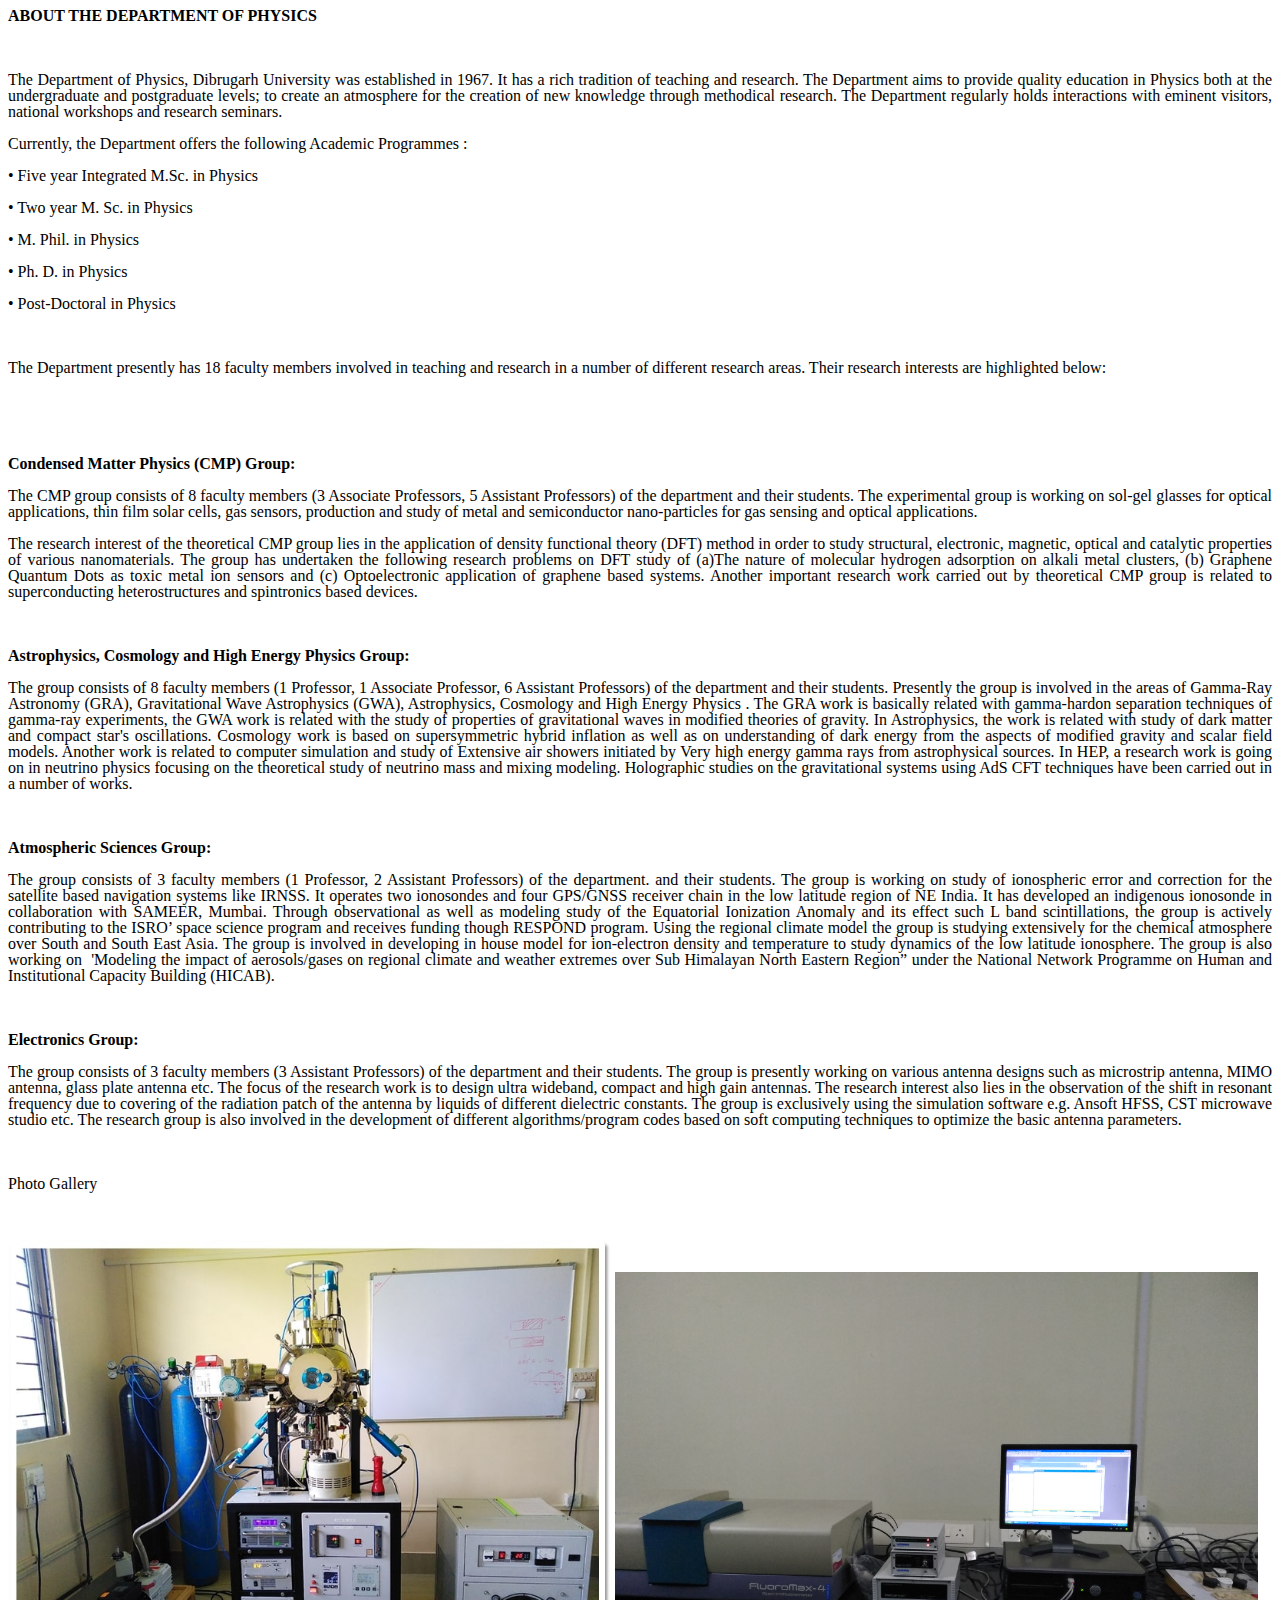
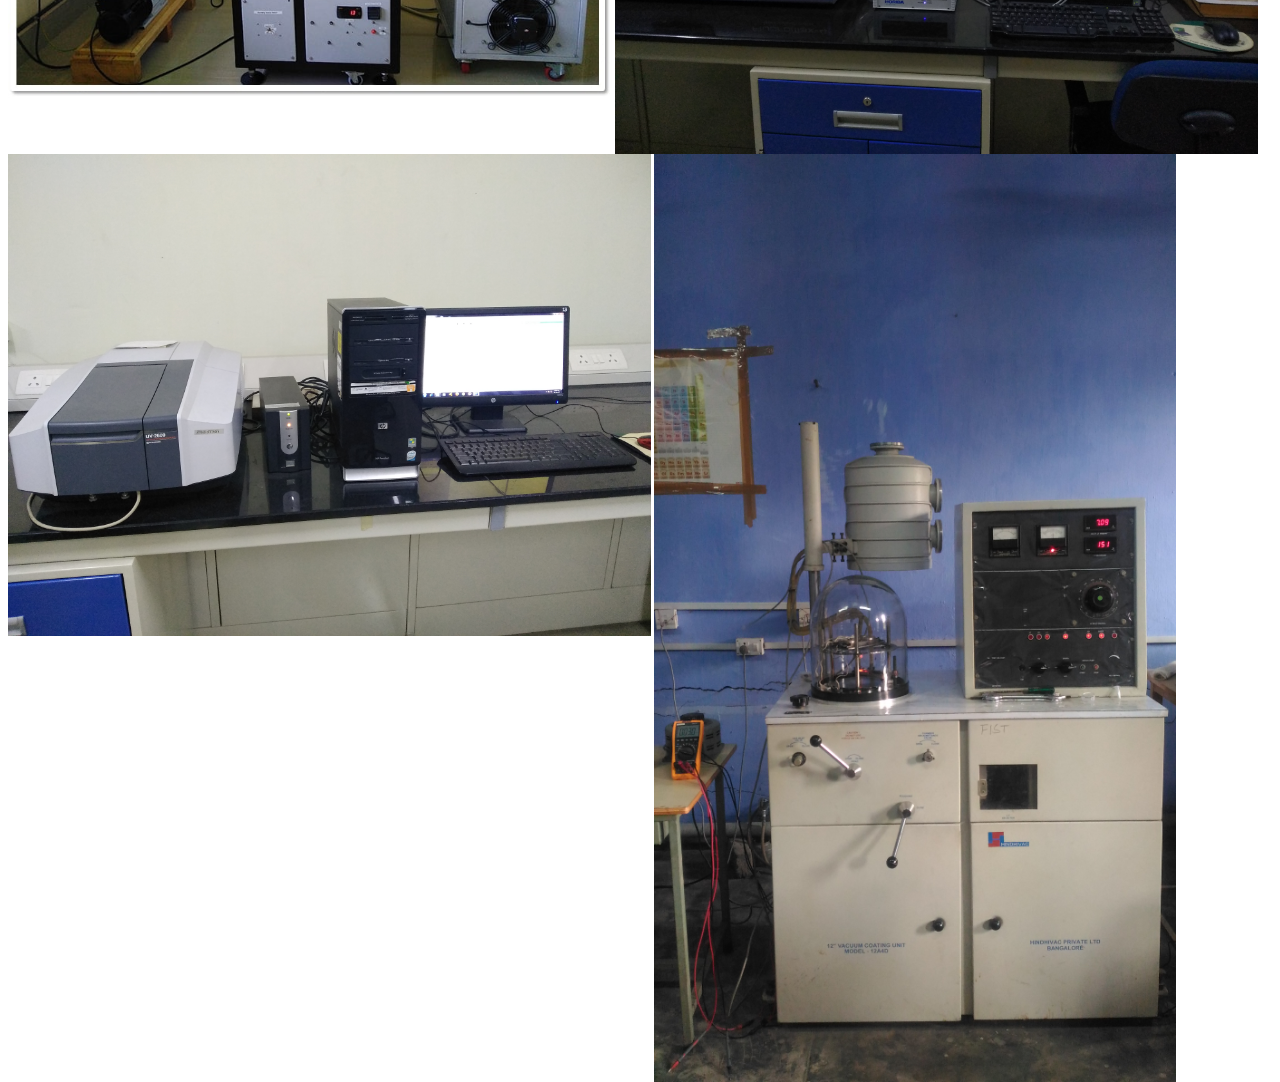
==== dept.html @ 108b3e60 "Add files via upload" ====
<!DOCTYPE HTML PUBLIC "-//W3C//DTD HTML 4.0 Transitional//EN">
<html>
<head>
	<meta http-equiv="content-type" content="text/html; charset=utf-8"/>
	<title></title>
	<meta name="generator" content="LibreOffice 6.0.7.3 (Linux)"/>
	<meta name="created" content="2021-02-20T12:25:06.110233324"/>
	<meta name="changed" content="2021-02-20T12:39:54.633472663"/>
	<style type="text/css">
		@page { margin: 2cm }
		p { margin-bottom: 0.25cm; line-height: 115% }
	</style>
</head>
<body lang="en-IN" dir="ltr">
<p align="justify" style="margin-bottom: 0cm; line-height: 100%"><b>ABOUT
THE DEPARTMENT OF PHYSICS</b></p>
<p align="justify" style="margin-bottom: 0cm; line-height: 100%"><br/>

</p>
<p align="justify" style="margin-bottom: 0cm; line-height: 100%">The
Department of Physics, Dibrugarh University was established in 1967.
It has a rich tradition of teaching and research. The Department aims
to provide quality education in Physics both at the undergraduate and
postgraduate levels; to create an atmosphere for the creation of new
knowledge through methodical research. The Department regularly holds
interactions with eminent visitors, national workshops and research
seminars. 
</p>
<p align="justify" style="margin-bottom: 0cm; line-height: 100%">Currently,
the Department offers the following Academic Programmes :</p>
<p align="justify" style="margin-bottom: 0cm; line-height: 100%">   
• Five year Integrated M.Sc. in Physics</p>
<p align="justify" style="margin-bottom: 0cm; line-height: 100%">   
• Two year M. Sc. in Physics</p>
<p align="justify" style="margin-bottom: 0cm; line-height: 100%">   
• M. Phil. in Physics</p>
<p align="justify" style="margin-bottom: 0cm; line-height: 100%">   
• Ph. D. in Physics</p>
<p align="justify" style="margin-bottom: 0cm; line-height: 100%">   
• Post-Doctoral in Physics</p>
<p align="justify" style="margin-bottom: 0cm; line-height: 100%"><br/>

</p>
<p align="justify" style="margin-bottom: 0cm; line-height: 100%">The
Department presently has 18 faculty members involved in teaching and
research in a number of different research areas. Their research
interests are highlighted below:  
</p>
<p align="justify" style="margin-bottom: 0cm; line-height: 100%"><br/>

</p>
<p align="justify" style="margin-bottom: 0cm; line-height: 100%"><br/>

</p>
<p align="justify" style="margin-bottom: 0cm; line-height: 100%"><b>Condensed
Matter Physics (CMP) Group:</b></p>
<p align="justify" style="margin-bottom: 0cm; line-height: 100%">The
CMP group consists of 8 faculty members (3 Associate Professors, 5
Assistant Professors) of the department and their students. The
experimental group is working on sol-gel glasses for optical
applications, thin film solar cells, gas sensors,  production and
study of metal and semiconductor nano-particles for gas sensing and
optical applications.  
</p>
<p align="justify" style="margin-bottom: 0cm; line-height: 100%">The
research interest of the theoretical CMP group lies in the
application of density functional theory (DFT) method in order to
study structural, electronic, magnetic, optical and catalytic
properties of various nanomaterials.  The group has undertaken the
following research problems on DFT study of (a)The nature of
molecular hydrogen adsorption on alkali metal clusters, (b) Graphene
Quantum Dots as toxic metal ion sensors and (c) Optoelectronic
application of graphene based systems. Another important research
work carried out by theoretical CMP group is related to
superconducting heterostructures and spintronics based devices.</p>
<p align="justify" style="margin-bottom: 0cm; line-height: 100%"><br/>

</p>
<p align="justify" style="margin-bottom: 0cm; line-height: 100%"><b>Astrophysics,
Cosmology and High Energy Physics Group:</b></p>
<p align="justify" style="margin-bottom: 0cm; line-height: 100%">The
group consists of 8 faculty members (1 Professor, 1 Associate
Professor, 6 Assistant Professors) of the department and their
students. Presently the group is involved in the areas of Gamma-Ray
Astronomy (GRA), Gravitational Wave Astrophysics (GWA), Astrophysics,
Cosmology and High Energy Physics . The GRA  work is basically
related with gamma-hardon separation techniques of gamma-ray
experiments, the GWA work is related with the study of properties of
gravitational waves in modified theories of gravity. In Astrophysics,
the work is related with study of dark matter and compact star's
oscillations. Cosmology work is based on supersymmetric hybrid
inflation as well as on understanding of dark energy from the aspects
of modified gravity and scalar field models. Another work is related
to computer simulation and study of Extensive air showers initiated
by Very high energy gamma rays from astrophysical sources. In HEP, a
research work is going on in neutrino physics   focusing on the
theoretical study of neutrino mass and mixing modeling. Holographic
studies on the gravitational systems using AdS CFT techniques have
been carried out in a number of works.</p>
<p align="justify" style="margin-bottom: 0cm; line-height: 100%"><br/>

</p>
<p align="justify" style="margin-bottom: 0cm; line-height: 100%"><b>Atmospheric
Sciences Group:</b></p>
<p align="justify" style="margin-bottom: 0cm; line-height: 100%">The
group consists of 3 faculty members (1 Professor, 2 Assistant
Professors) of the department. and their students.  The group is
working on study of ionospheric error and correction for the
satellite based navigation systems like IRNSS. It operates two
ionosondes and four GPS/GNSS receiver chain in the low latitude
region of NE India. It has developed an indigenous ionosonde in
collaboration with SAMEER, Mumbai. Through observational as well as
modeling study of the Equatorial Ionization Anomaly and its effect
such L band scintillations, the group is actively contributing to the
ISRO’ space science program and receives funding though RESPOND
program. Using the regional climate model the group is studying
extensively for the chemical atmosphere over South and South East
Asia. The group is involved in developing in house model for
ion-electron density and temperature to study dynamics of the low
latitude ionosphere. The group is also working on&nbsp; 'Modeling the
impact&nbsp;of aerosols/gases on regional climate and weather
extremes over Sub Himalayan North Eastern Region” under&nbsp;the
National Network Programme on Human and Institutional Capacity
Building (HICAB).</p>
<p align="justify" style="margin-bottom: 0cm; line-height: 100%"><br/>

</p>
<p align="justify" style="margin-bottom: 0cm; line-height: 100%"><b>Electronics
Group:</b></p>
<p align="justify" style="margin-bottom: 0cm; line-height: 100%">The
group consists of 3 faculty members (3 Assistant Professors) of the
department and their students. The group is presently working on
various antenna designs such as microstrip antenna, MIMO antenna,
glass plate antenna etc. The focus of the research work is to design
ultra wideband, compact and high gain antennas. The research interest
also lies in the observation of the shift in resonant frequency due
to covering of the radiation patch of the antenna by liquids of
different dielectric constants.  The group is exclusively using the
simulation software e.g. Ansoft HFSS, CST microwave studio etc. The
research group is also involved in the development of different
algorithms/program codes based on soft computing techniques to
optimize the basic antenna parameters.  
</p>
<p align="justify" style="margin-bottom: 0cm; line-height: 100%"><br/>

</p>
<p align="justify" style="margin-bottom: 0cm; line-height: 100%">Photo
Gallery</p>
<p align="justify" style="margin-bottom: 0cm; line-height: 100%"><br/>

</p>
<p align="justify" style="margin-bottom: 0cm; line-height: 100%"><img src="dept_html_7c9a1f3c49be0563.jpg" name="Image1" align="left" width="604" height="458" border="0"/>
<br/>

</p>
<p align="justify" style="margin-bottom: 0cm; line-height: 100%"><img src="dept_html_f26df15a27f5cfec.jpg" name="Image2" align="left" width="643" height="482" border="0"/>
<br/>

</p>
<p align="justify" style="margin-bottom: 0cm; line-height: 100%"><img src="dept_html_845f74c7546d9f34.jpg" name="Image3" align="left" width="643" height="482" border="0"/>
<br/>

</p>
<p align="justify" style="margin-bottom: 0cm; line-height: 100%"><img src="dept_html_105a3e5ec5efeea2.jpg" name="Image4" align="left" width="522" height="928" border="0"/>
<br/>

</p>
</body>
</html>
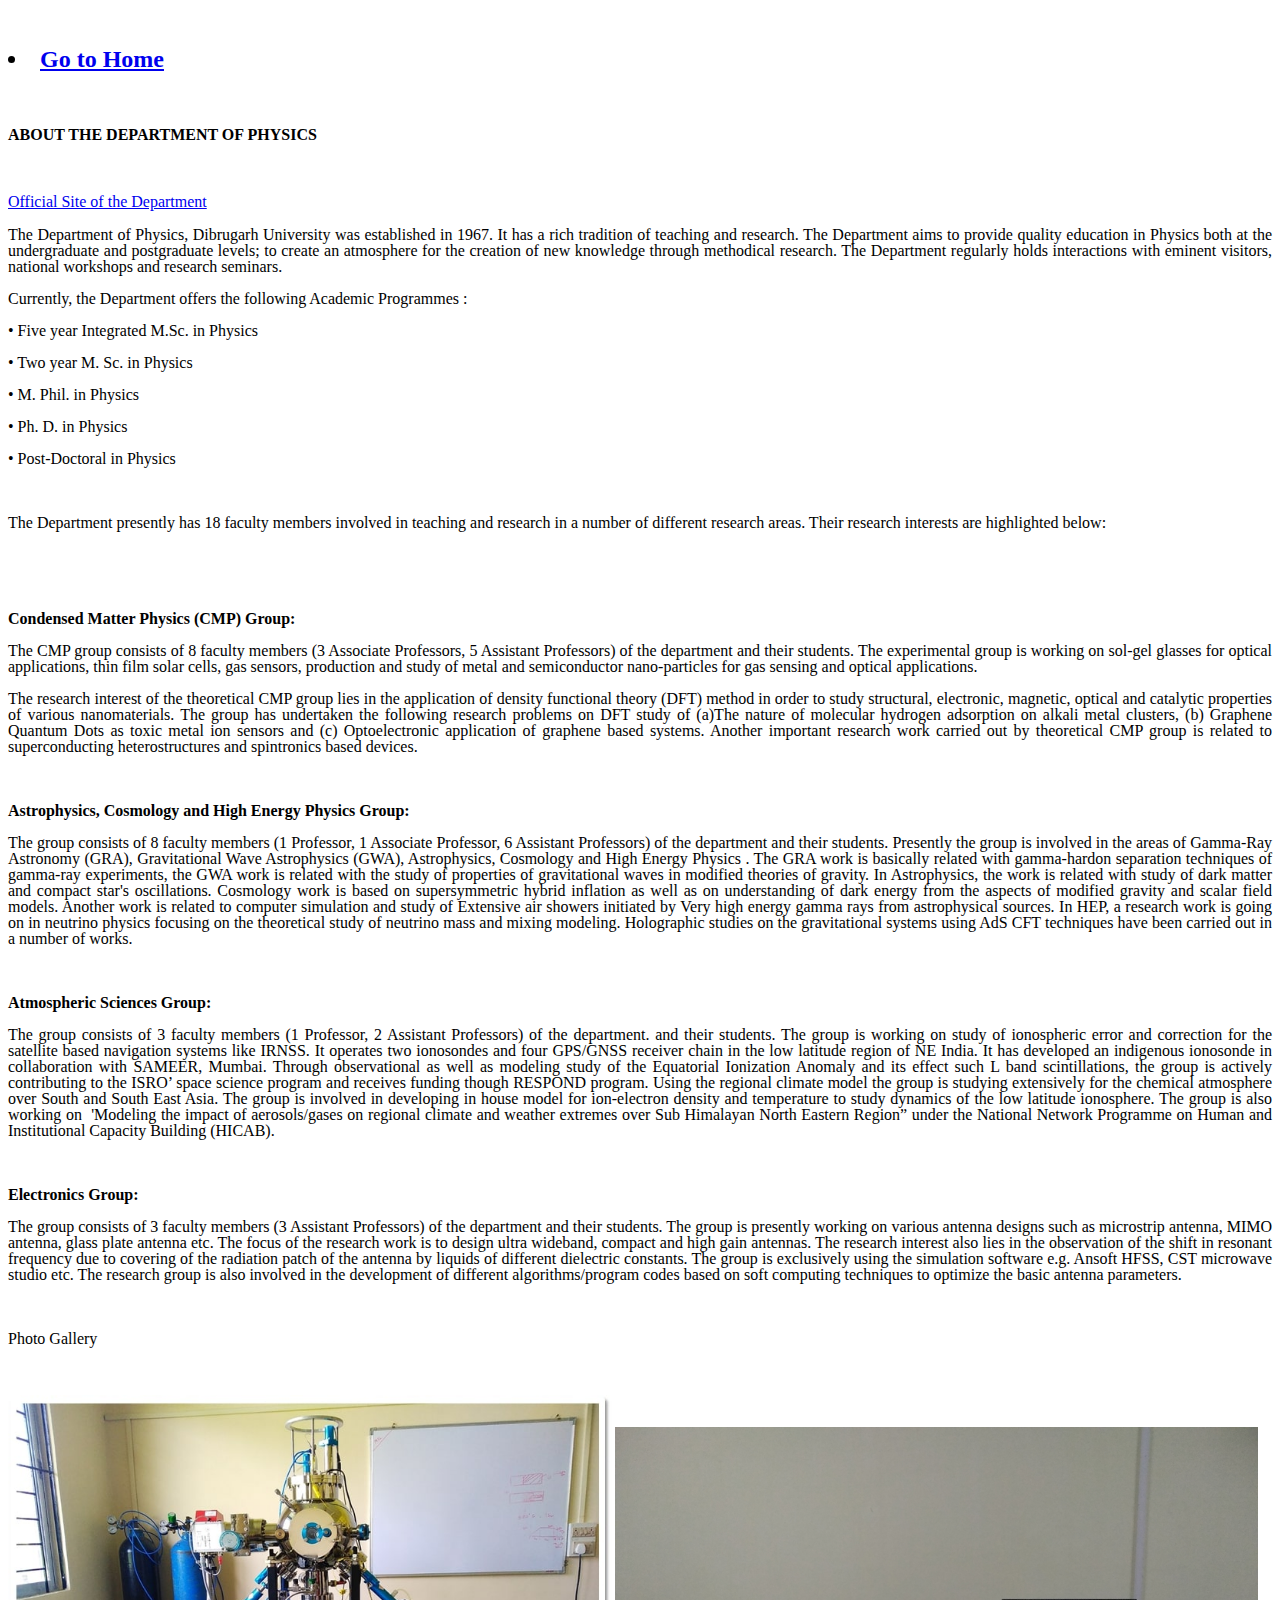
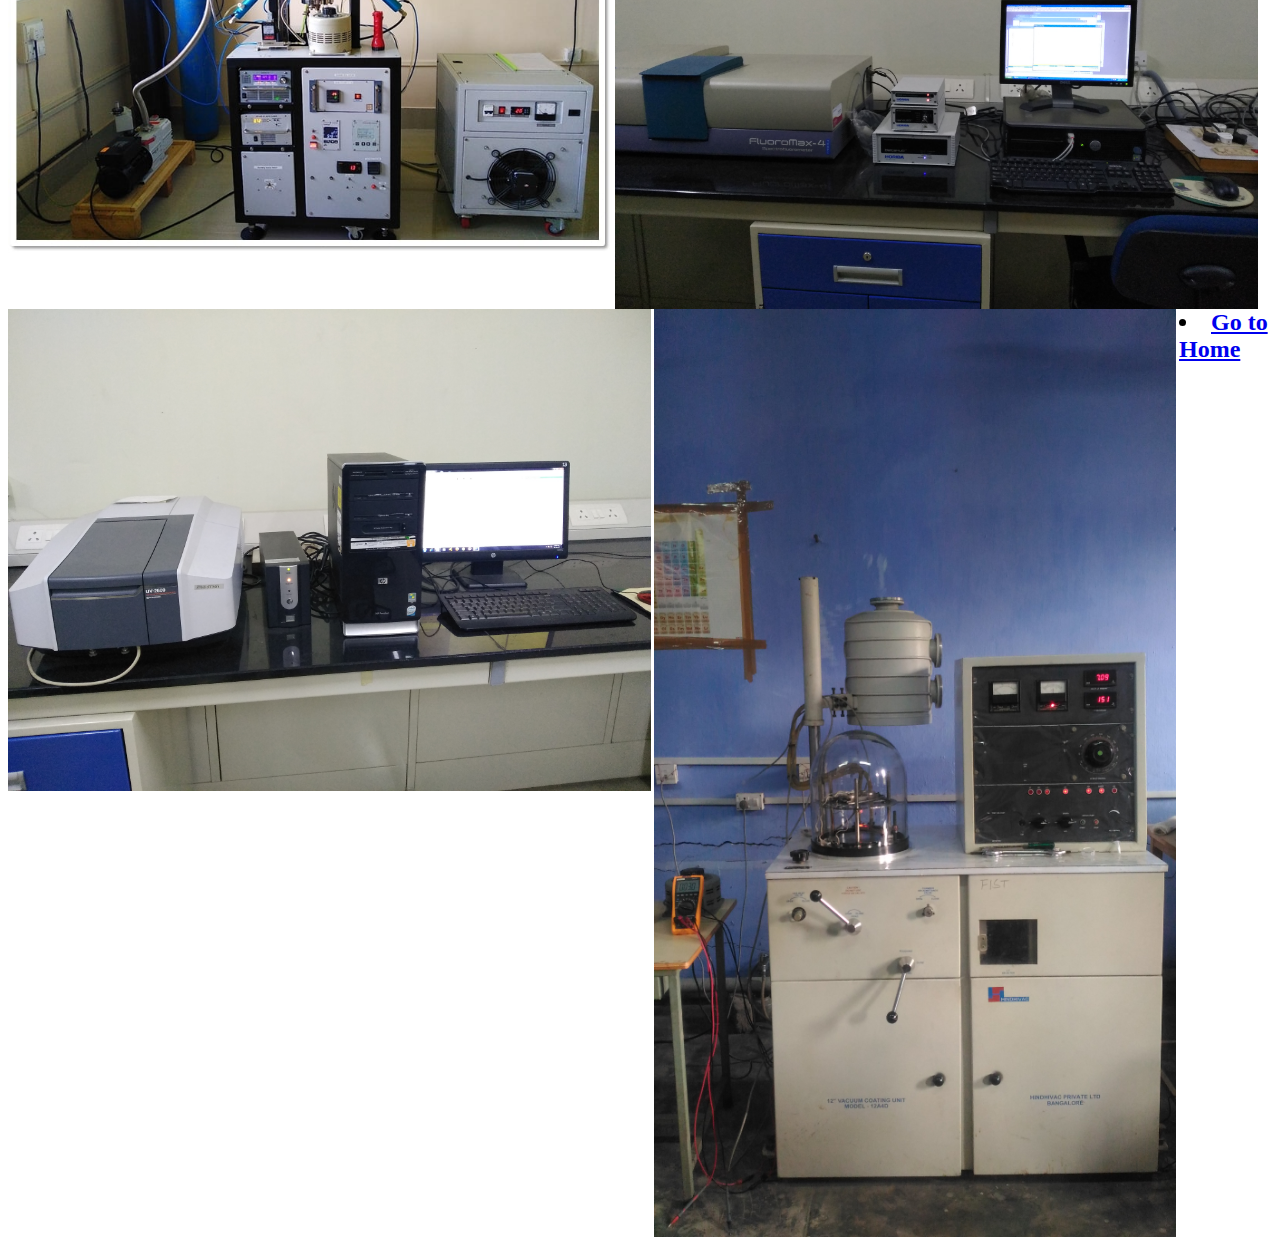
==== commit 9fc6338d: "Update dept.html" ====
--- a/dept.html
+++ b/dept.html
@@ -10,6 +10,9 @@
 		@page { margin: 2cm }
 		p { margin-bottom: 0.25cm; line-height: 115% }
 	</style>
+	<br>
+<h2> <li> <a href = "https://regcmworkshop2021.github.io/">Go to Home</a> </li> </h2>
+<br>
 </head>
 <body lang="en-IN" dir="ltr">
 <p align="justify" style="margin-bottom: 0cm; line-height: 100%"><b>ABOUT
@@ -17,6 +20,9 @@
 <p align="justify" style="margin-bottom: 0cm; line-height: 100%"><br/>
 
 </p>
+	<br>
+	<a href = "https://dibru.ac.in/department-of-physics/">Official Site of the Department</a><br>
+	
 <p align="justify" style="margin-bottom: 0cm; line-height: 100%">The
 Department of Physics, Dibrugarh University was established in 1967.
 It has a rich tradition of teaching and research. The Department aims
@@ -165,5 +171,8 @@
 <br/>
 
 </p>
+	<br>
+<h2> <li> <a href = "https://regcmworkshop2021.github.io/">Go to Home</a> </li> </h2>
+<br>
 </body>
-</html>+</html>
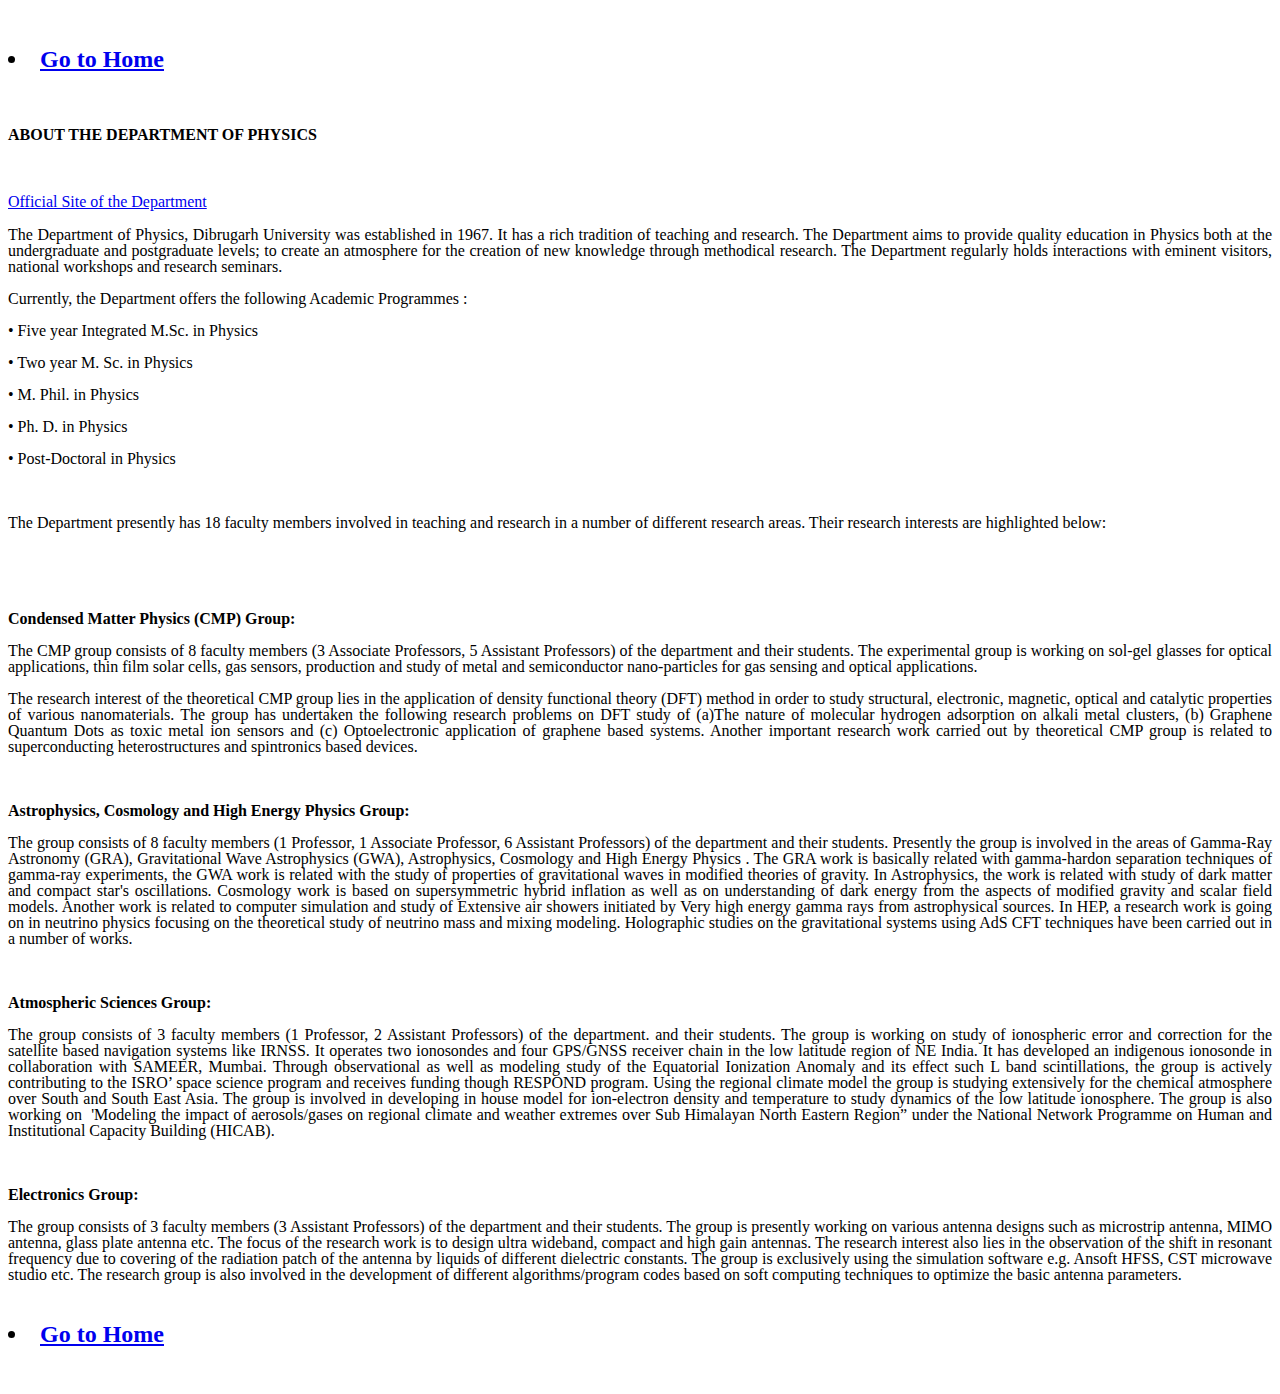
==== commit 0017e450: "Update dept.html" ====
--- a/dept.html
+++ b/dept.html
@@ -147,30 +147,6 @@
 algorithms/program codes based on soft computing techniques to
 optimize the basic antenna parameters.  
 </p>
-<p align="justify" style="margin-bottom: 0cm; line-height: 100%"><br/>
-
-</p>
-<p align="justify" style="margin-bottom: 0cm; line-height: 100%">Photo
-Gallery</p>
-<p align="justify" style="margin-bottom: 0cm; line-height: 100%"><br/>
-
-</p>
-<p align="justify" style="margin-bottom: 0cm; line-height: 100%"><img src="dept_html_7c9a1f3c49be0563.jpg" name="Image1" align="left" width="604" height="458" border="0"/>
-<br/>
-
-</p>
-<p align="justify" style="margin-bottom: 0cm; line-height: 100%"><img src="dept_html_f26df15a27f5cfec.jpg" name="Image2" align="left" width="643" height="482" border="0"/>
-<br/>
-
-</p>
-<p align="justify" style="margin-bottom: 0cm; line-height: 100%"><img src="dept_html_845f74c7546d9f34.jpg" name="Image3" align="left" width="643" height="482" border="0"/>
-<br/>
-
-</p>
-<p align="justify" style="margin-bottom: 0cm; line-height: 100%"><img src="dept_html_105a3e5ec5efeea2.jpg" name="Image4" align="left" width="522" height="928" border="0"/>
-<br/>
-
-</p>
 	<br>
 <h2> <li> <a href = "https://regcmworkshop2021.github.io/">Go to Home</a> </li> </h2>
 <br>
